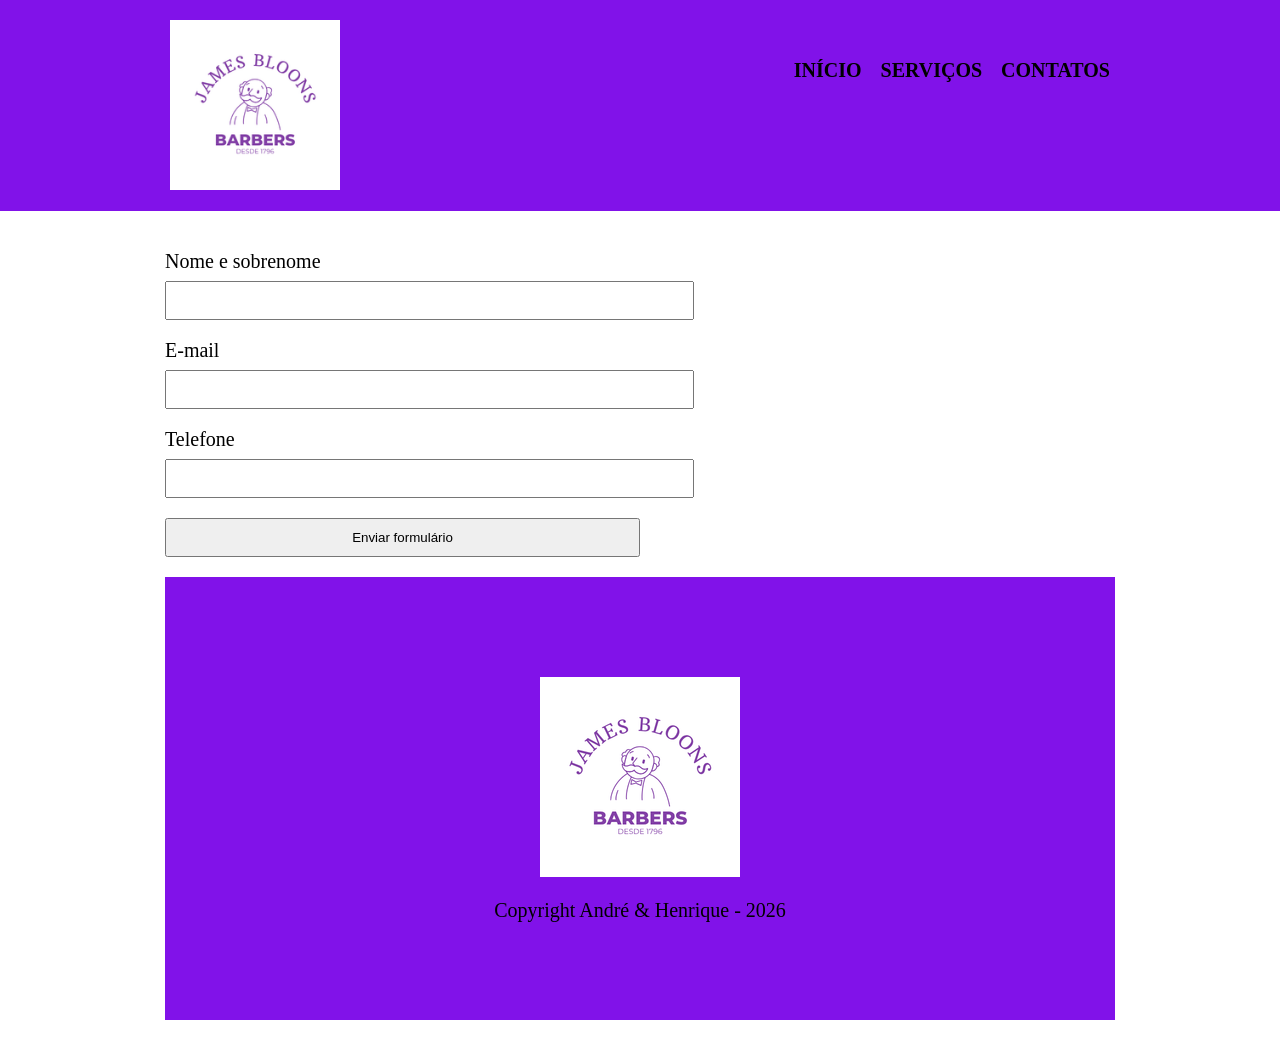
==== contatos.html @ e5c25ce7 "Add files via upload" ====
<!DOCTYPE html>
<html lang="pt-br">
<head>
    <meta charset="UTF-8">
    <meta name="viewport" content="width=device-width, initial-scale=1.0">
    <title>Contatos

    </title>
    <link rel="stylesheet" href="reset.css">
    <link rel="stylesheet" href="styles.css">
</head>
<body>
    <header>
        <div class="caixa">
            <h1><img class= logo src="james bloons (200 x 200 px).png"></h1>

            <nav>
               <ul>
                     <li><a href="index.html">Início</a></li>
                     <li><a href="servicos.html">Serviços</a></li>
                    <li><a href="contatos.html">Contatos</a></li>
                </ul>
            </nav>
       </div>
    </header>
    <main>
       <form>
           <label for="nomesobrenome">Nome e sobrenome</label>
           <input type="text" id="nomesobrenome">

           <label for="email">E-mail</label>
           <input type="text" id="email">

           <label for="telefone">Telefone</label>
           <input type="text" id="telefone">

           <input type="submit" value="Enviar formulário">
    <footer>
        <img src="james bloons (200 x 200 px).png">
        <p class="copyright">Copyright André & Henrique - 2026</p>
    </footer>
</body>
</html>
---- styles.css ----
header{
    background-color: rgb(129, 18, 233);
    padding: 20px 0;
}
nav{
    position: absolute;
    top: 40px;
    right: 0;
}
nav li {
    display: inline;
    margin: 0 0 0 15px;
}
nav a{
    text-transform: uppercase;
    color: black;
    font-weight: bold;
    font-size: 20px;
    text-decoration: none;
}
.caixa{
    position: relative;
    width: 940px;
    height: 171px;
    margin: 0 auto;
}
h1 img{
    width: 170px;
    position: absolute;
    top: 0px;
    left: 0px;
}
.servicos{
    width: 940px; /*beijo na boca (mesmo valor do width na caixa*/
    margin: auto;
    padding: 50px 0;
}
.servicos li{
    display: inline-block;
    text-align: start;
    width: 30%;
    vertical-align: top;
    margin: 0 1.5%;
    padding: 30px 20px;
    box-sizing: border-box;
    border: 2px solid black;
    border-radius: 10px;
}
.servicos img{
    width: 200px;
}
.servicos h2 {
    font-size: 30px;
    font-weight: bold;
}
.descricao{
    font-size: 18px;
}
.preco{
    font-size: 22px;
    font-weight: bold;
    margin-top: 10px;
}
nav a:hover{
   color: brown;
   text-decoration: underline;
}
.servicos li:hover {
    border-color: rgb(129, 18, 233);
}
.servicos li:active {
    border-color: brown
}
.servicos li:hover h2 {
    font-size: 34px;
}
footer{
    text-align: center;
    background-color: rgb(129, 18, 233);
    padding: 100px 0;
}
footer img{
    width: 200px;;
}
.copyright {
    color: black;
    font-size: 20px;
    margin: 20px 0 0;
}
main{
    width: 950px;
    margin: 0 auto;
}
form{
    margin: 40px 0;
}
form label{
    display: block;
    font-size: 20px;
    margin: 0 0 10px;
}
form input{
    display: block;
    margin: 0 0 20px;
    padding: 10px 25px;
    width: 50%;
}
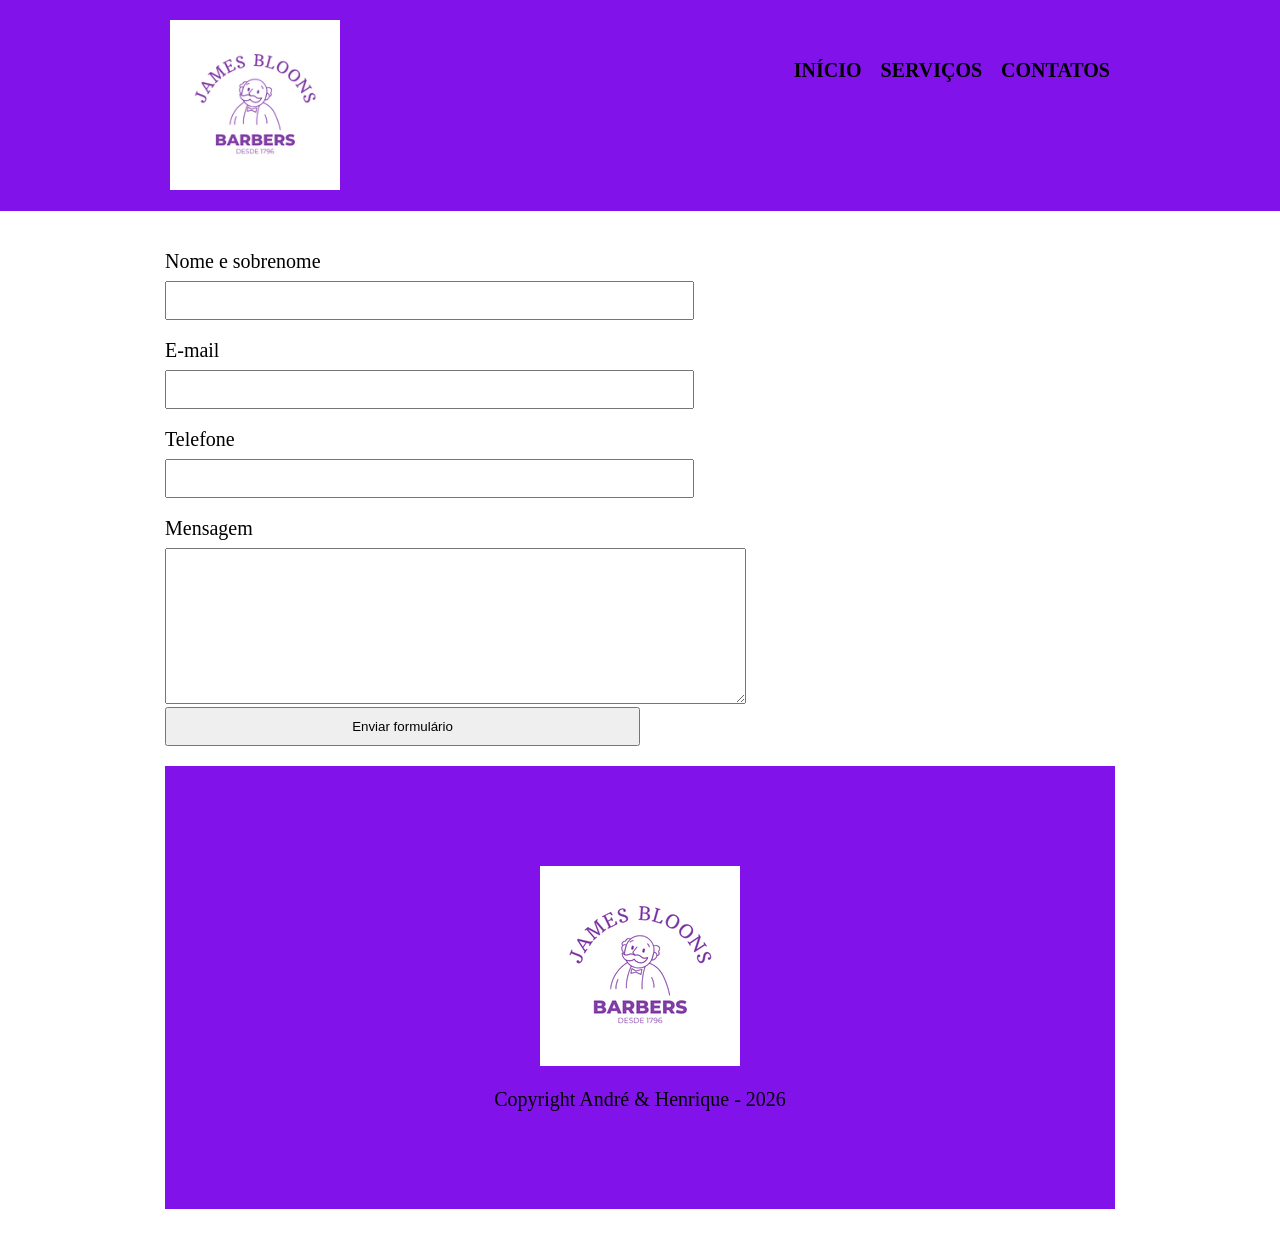
==== commit 5aa345a6: "Add files via upload" ====
--- a/contatos.html
+++ b/contatos.html
@@ -26,13 +26,16 @@
     <main>
        <form>
            <label for="nomesobrenome">Nome e sobrenome</label>
-           <input type="text" id="nomesobrenome">
+           <input type="text" id="nomesobrenome" class="input-padrao">
 
            <label for="email">E-mail</label>
-           <input type="text" id="email">
+           <input type="text" id="email" class="input-padrao">
 
            <label for="telefone">Telefone</label>
-           <input type="text" id="telefone">
+           <input type="text" id="telefone" class="input-padrao">
+
+           <label for="mensagem">Mensagem</label>
+           <textarea cols="70" rows="10" id="mensagem" class="input-padrao">                                      </textarea>
 
            <input type="submit" value="Enviar formulário">
     <footer>
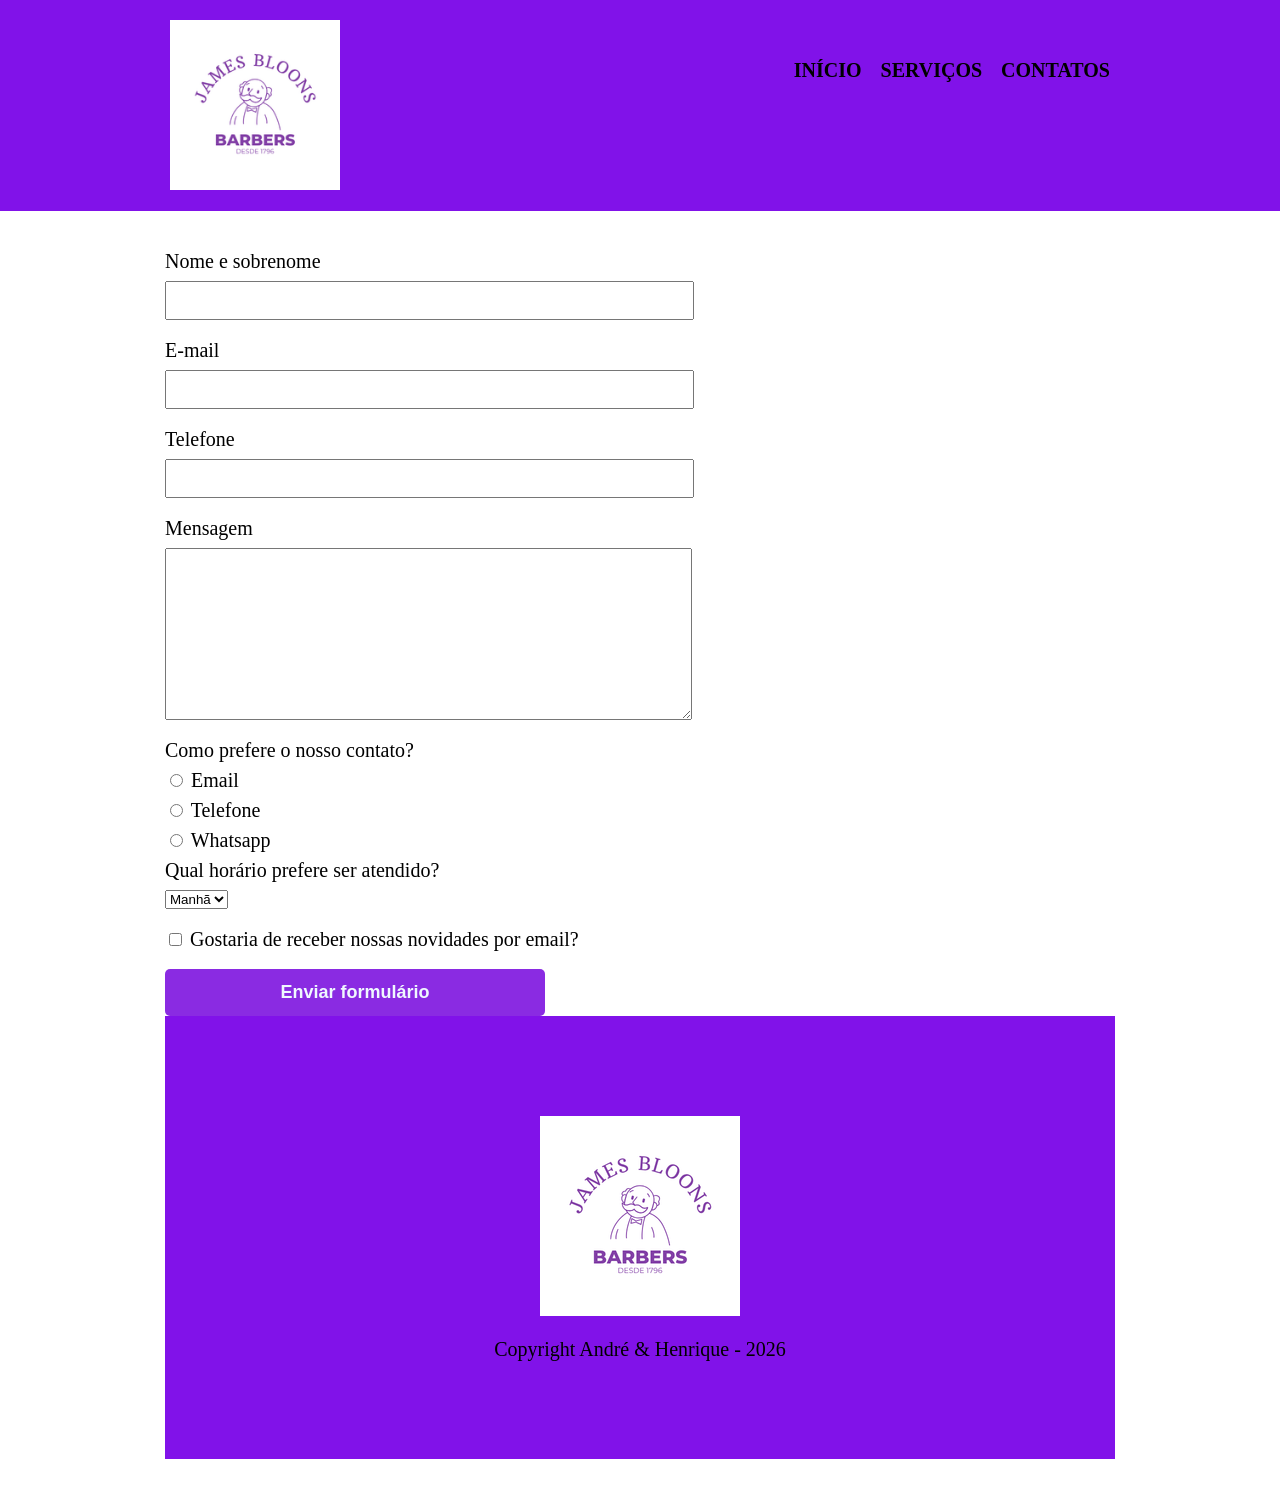
==== commit 5148f137: "Add files via upload" ====
--- a/contatos.html
+++ b/contatos.html
@@ -25,6 +25,7 @@
     </header>
     <main>
        <form>
+
            <label for="nomesobrenome">Nome e sobrenome</label>
            <input type="text" id="nomesobrenome" class="input-padrao">
 
@@ -35,9 +36,45 @@
            <input type="text" id="telefone" class="input-padrao">
 
            <label for="mensagem">Mensagem</label>
-           <textarea cols="70" rows="10" id="mensagem" class="input-padrao">                                      </textarea>
+           <textarea cols="70" rows="10" id="mensagem" class="input-padrao"></textarea>
 
-           <input type="submit" value="Enviar formulário">
+        <div>
+
+            <p>Como prefere o nosso contato?</p>
+            <label for="radio-email">
+                <input type="radio" name="contato" value="email" id="radio-email">
+                Email
+            </label>
+
+            <label for="radio-telefone">
+                <input type="radio" name="contato" value="email" id="radio-email">
+                Telefone
+            </label>
+
+            <label for="radio-whatsapp">
+                <input type="radio" name="contato" value="email" id="radio-email">
+                Whatsapp
+            </label>
+
+        </div>
+
+        <div>
+            <p>Qual horário prefere ser atendido?</p>
+            <select>
+
+                <option>Manhã</option>
+                <option>Tarde</option>
+                <option>Noite</option>
+
+            </select>
+        </div>
+
+        <label class="checkbox">
+            <input type="checkbox">
+            Gostaria de receber nossas novidades por email?
+        </label>
+
+           <input type="submit" value="Enviar formulário" class="enviar">
     <footer>
         <img src="james bloons (200 x 200 px).png">
         <p class="copyright">Copyright André & Henrique - 2026</p>
--- a/styles.css
+++ b/styles.css
@@ -80,7 +80,7 @@
     padding: 100px 0;
 }
 footer img{
-    width: 200px;;
+    width: 200px;
 }
 .copyright {
     color: black;
@@ -94,14 +94,33 @@
 form{
     margin: 40px 0;
 }
-form label{
+form label, form p{
     display: block;
     font-size: 20px;
     margin: 0 0 10px;
 }
-form input{
+.input-padrao{
     display: block;
     margin: 0 0 20px;
     padding: 10px 25px;
     width: 50%;
+}
+.checkbox{
+    margin: 20px 0;
+}
+.enviar{
+    width: 40%;
+    padding: 13px 0;
+    background-color: blueviolet;
+    color: aliceblue;
+    font-weight: bold;
+    font-size: 18px;
+    border: none;
+    border-radius: 5px;
+    transition: 1s all;
+    cursor: pointer;
+}
+.enviar:hover{
+    background-color: brown;
+    transform: scale(1.2);
 }
